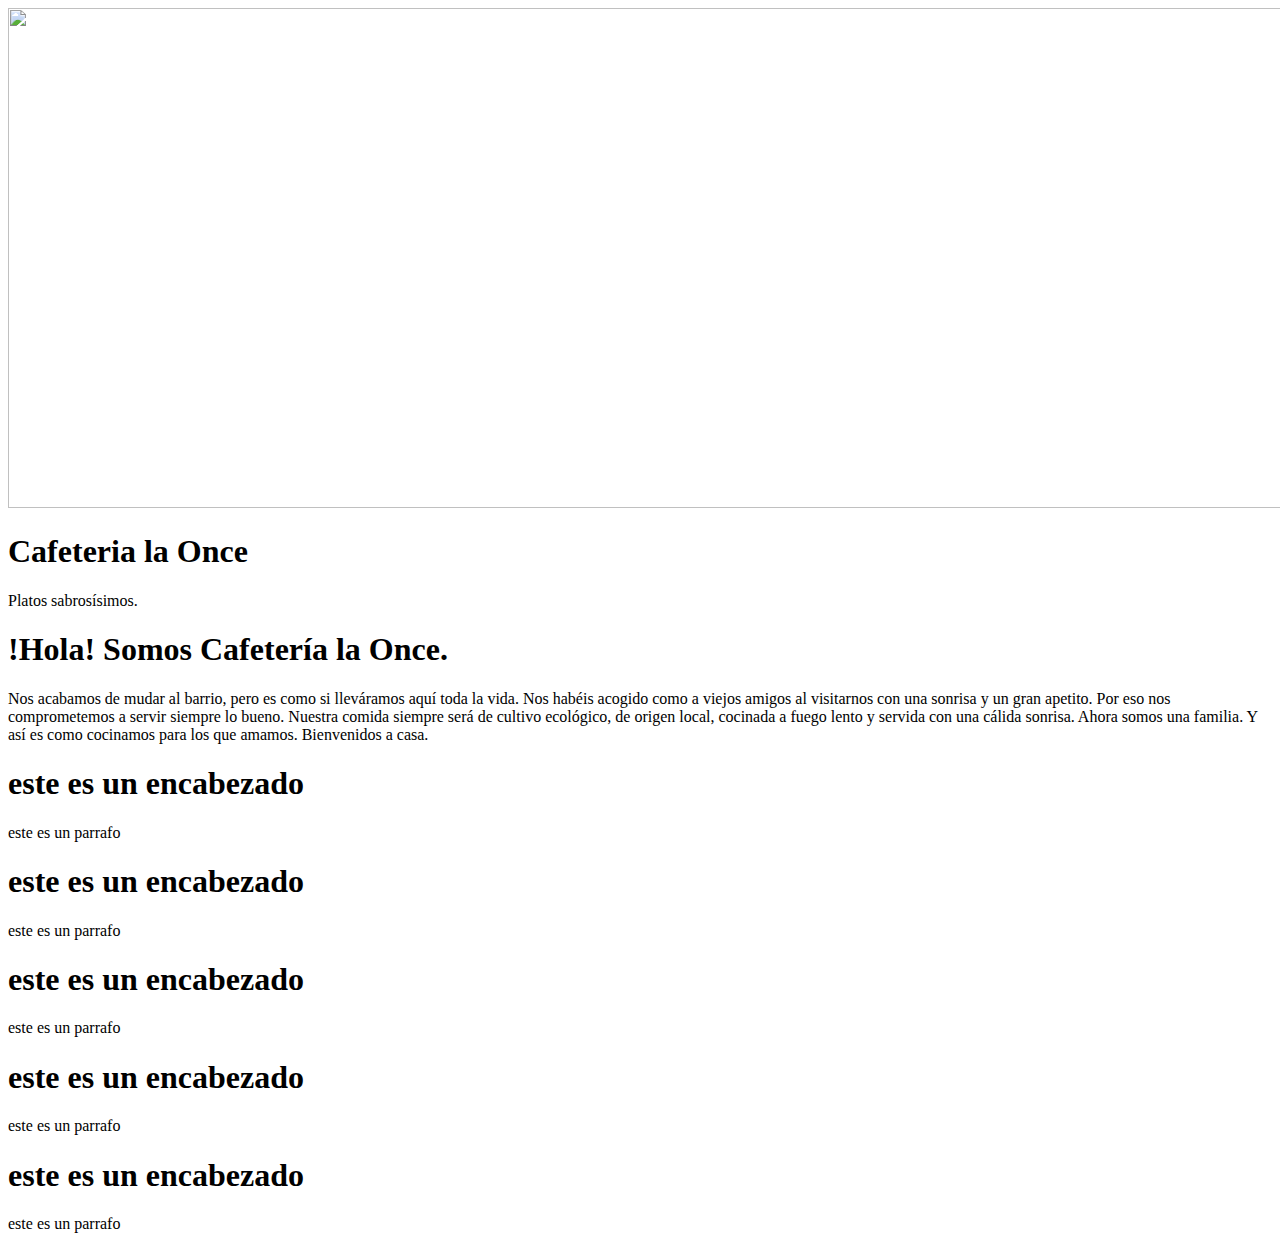
==== proyecto1/index.html @ 6041b3a6 "gkgjkg" ====
<!DOCTYPE html>
<html>
<head>
    <meta http-equiv="Content-Type" content="text/html; charset=UTF-8" />
    <link href="css/estilos.css" rel="stylesheet">
    <title>Titulo de la Pagina</title>
</head>
<body>
    <header>
        <img src="seccion1.png" style="width: 100vw; height: 500px;">
            </header>
    <div class="seccion1">
        <h1 class="titulo1">Cafeteria la Once</h1>
        <p class="parrafo1">Platos sabrosísimos.</p>    
    </div>
    <div class="seccion2">
        <h1>!Hola!
            Somos Cafetería la Once.
        </h1>
        <p>Nos acabamos de mudar al barrio, pero es
            como si lleváramos aquí toda la vida. Nos
            habéis acogido como a viejos amigos al
            visitarnos con una sonrisa y un gran apetito.
            Por eso nos comprometemos a servir siempre
            lo bueno. Nuestra comida siempre será de
            cultivo ecológico, de origen local, cocinada
            a fuego lento y servida con una cálida
            sonrisa. Ahora somos una familia. Y así es
            como cocinamos para los que amamos.
            Bienvenidos a casa.</p>    
    </div>
    <div class="seccion3">
        <h1>este es un encabezado</h1>
        <p>este es un parrafo</p>    
    </div>
    <div class="seccion4">
        <h1>este es un encabezado</h1>
        <p>este es un parrafo</p>    
    </div>
    <div class="seccion5">
        <h1>este es un encabezado</h1>
        <p>este es un parrafo</p>    
    </div>
    <div class="seccion6">
        <h1>este es un encabezado</h1>
        <p>este es un parrafo</p>    
    </div>
    <div class="seccion7">
        <h1>este es un encabezado</h1>
        <p>este es un parrafo</p>    
    </div>

</body>
</html>
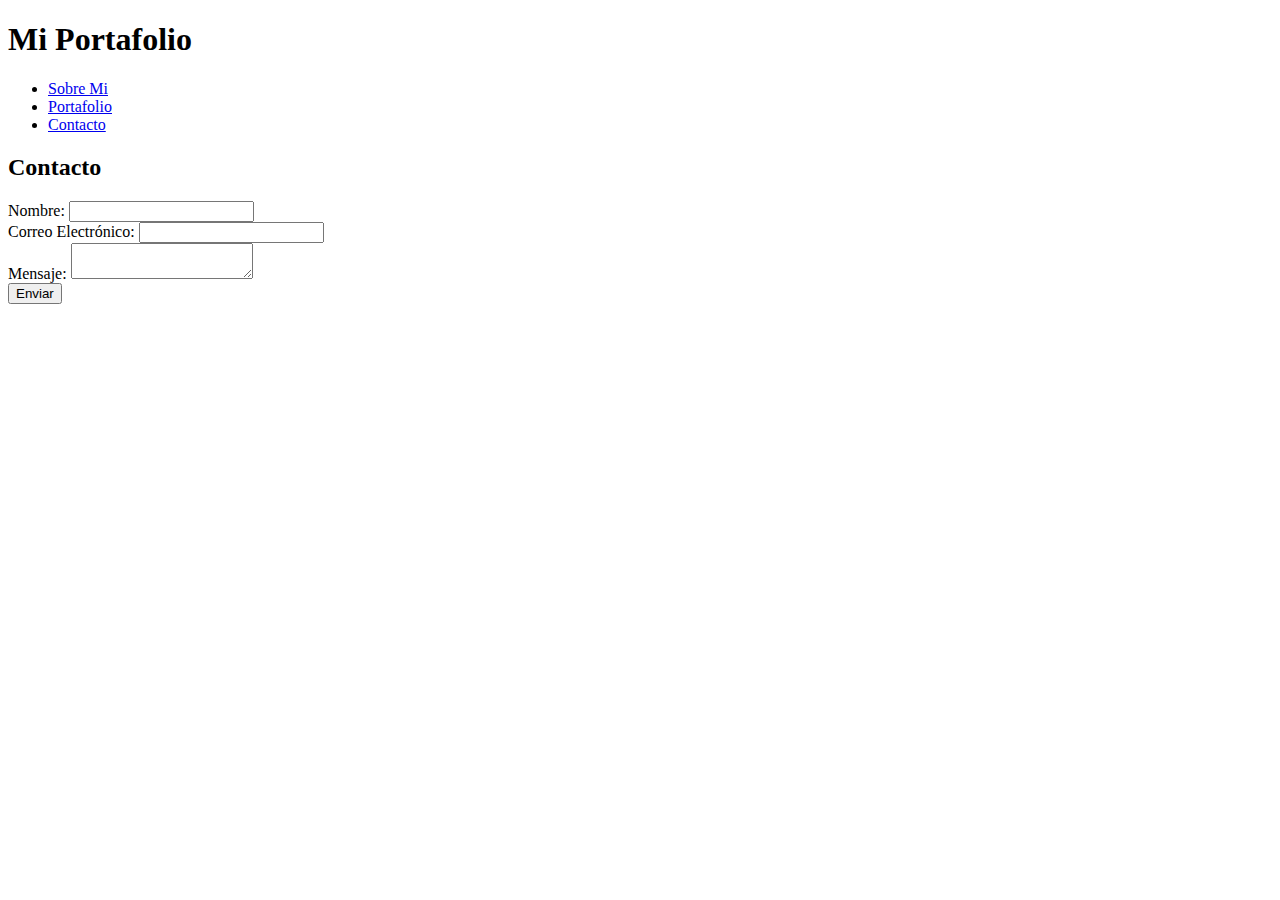
==== commit 2f48607f: "marrtes" ====
--- a/proyecto1/index.html
+++ b/proyecto1/index.html
@@ -6,49 +6,29 @@
     <title>Titulo de la Pagina</title>
 </head>
 <body>
-    <header>
-        <img src="seccion1.png" style="width: 100vw; height: 500px;">
-            </header>
-    <div class="seccion1">
-        <h1 class="titulo1">Cafeteria la Once</h1>
-        <p class="parrafo1">Platos sabrosísimos.</p>    
-    </div>
-    <div class="seccion2">
-        <h1>!Hola!
-            Somos Cafetería la Once.
-        </h1>
-        <p>Nos acabamos de mudar al barrio, pero es
-            como si lleváramos aquí toda la vida. Nos
-            habéis acogido como a viejos amigos al
-            visitarnos con una sonrisa y un gran apetito.
-            Por eso nos comprometemos a servir siempre
-            lo bueno. Nuestra comida siempre será de
-            cultivo ecológico, de origen local, cocinada
-            a fuego lento y servida con una cálida
-            sonrisa. Ahora somos una familia. Y así es
-            como cocinamos para los que amamos.
-            Bienvenidos a casa.</p>    
-    </div>
-    <div class="seccion3">
-        <h1>este es un encabezado</h1>
-        <p>este es un parrafo</p>    
-    </div>
-    <div class="seccion4">
-        <h1>este es un encabezado</h1>
-        <p>este es un parrafo</p>    
-    </div>
-    <div class="seccion5">
-        <h1>este es un encabezado</h1>
-        <p>este es un parrafo</p>    
-    </div>
-    <div class="seccion6">
-        <h1>este es un encabezado</h1>
-        <p>este es un parrafo</p>    
-    </div>
-    <div class="seccion7">
-        <h1>este es un encabezado</h1>
-        <p>este es un parrafo</p>    
-    </div>
+   <header>
+    <h1>Mi Portafolio</h1>
+    <nav>
+        <ul>
+            <li><a href="#about">Sobre Mi</a></li>
+            <li><a href="#portafolio">Portafolio</a></li>
+            <li><a href="#contac">Contacto</a></li>
+        </ul>
+    </nav>
+   </header>
+<section id="contact">
+    <h2>Contacto</h2>
+    <form action="/submit" method="post">
+        <label for="name">Nombre:</label>
+        <input type="text" id="name" name="name" required><br>
+        <label for="email">Correo Electrónico:</label>
+        <input type="email" id="email" name="email" required><br>
+        <label for="mesaage">Mensaje:</label>
+        <textarea id="message" name="message" required></textarea><br> 
+        <input type="submit" value="Enviar">
+            </form>  
+</section>
+
 
 </body>
 </html>--- a/proyecto1/css/estilos.css
+++ b/proyecto1/css/estilos.css
@@ -0,0 +1,6 @@
+.gallery {
+    display: flex;
+    flex-wrap: wrap;
+    gap: 20px;
+    justify-content: center;
+}